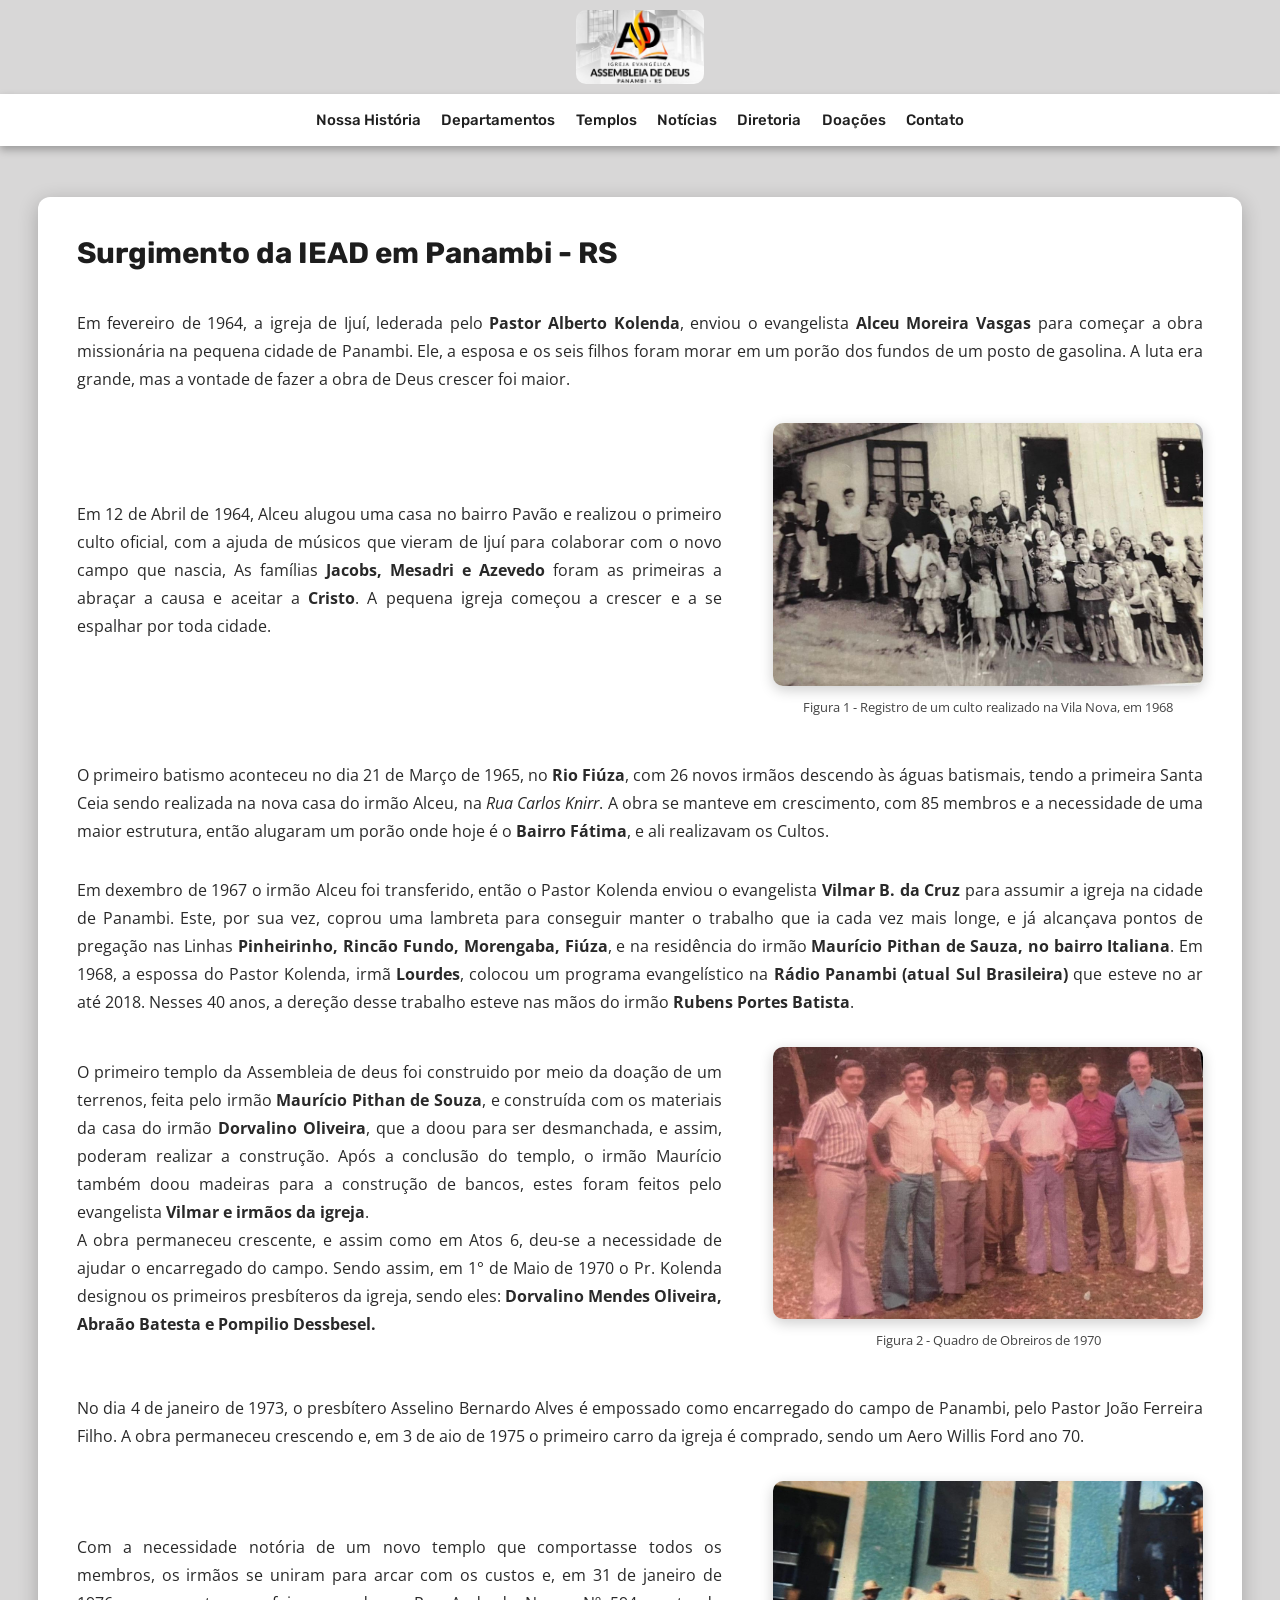
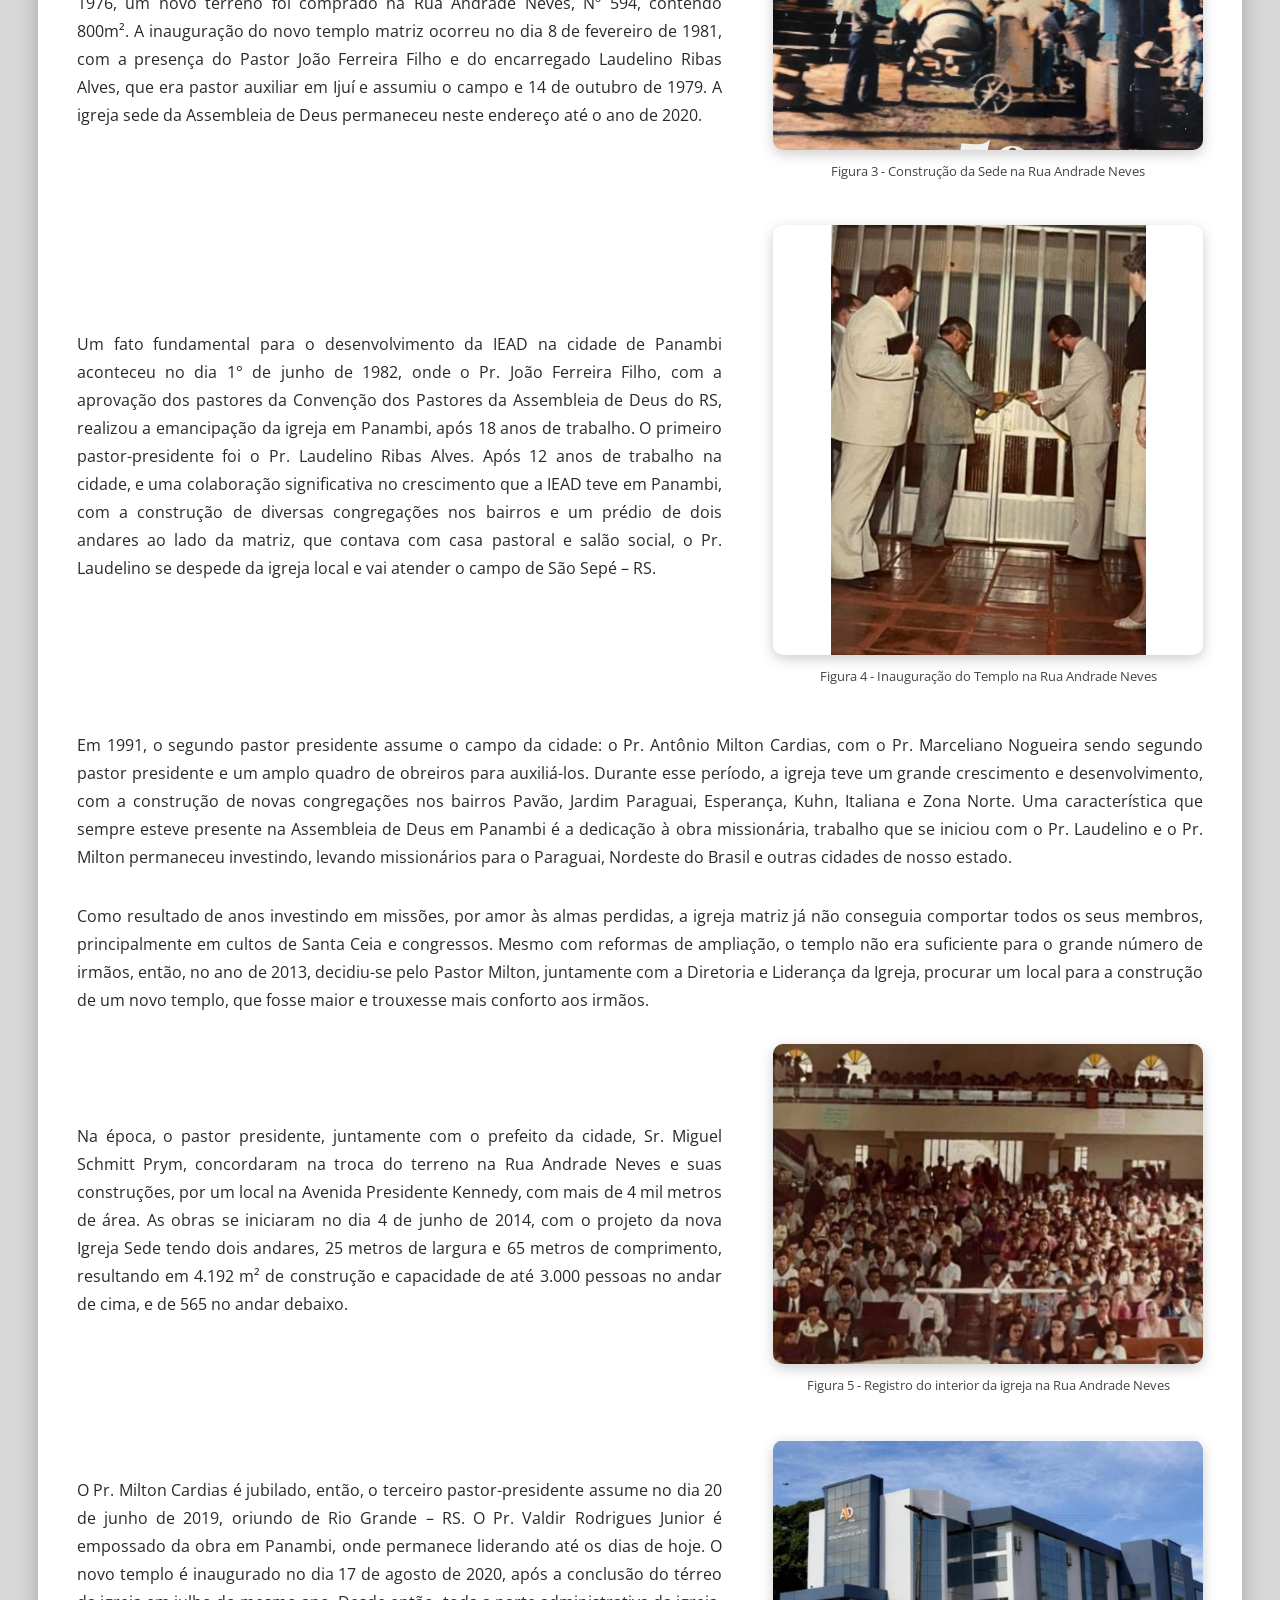
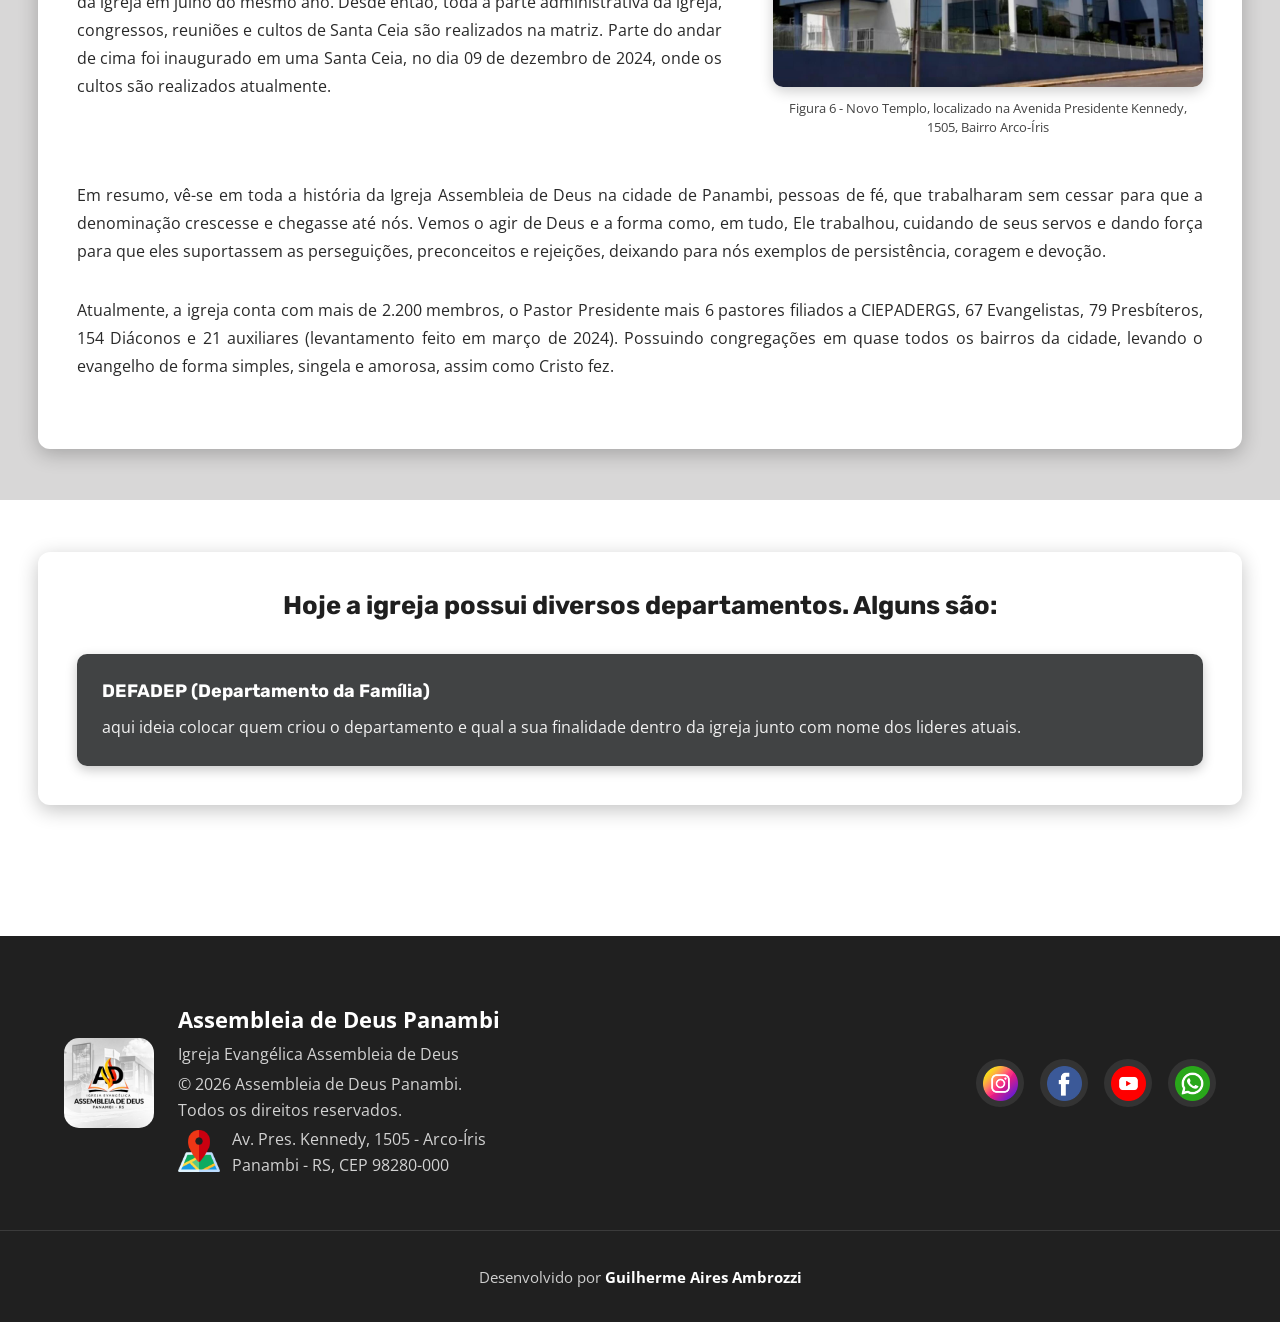
==== pages/historia-AD.html @ 016ef50d "correções nos arquivox css global e index" ====
<!DOCTYPE html>
<html lang="pt-br">

<head>
    <meta charset="UTF-8">
    <meta name="viewport" content="width=device-width, initial-scale=1.0">

    <link rel="stylesheet" href="../assets/Style/global.css">
    <link rel="stylesheet" href="../assets/Style/historia-AD.css">
    <link rel="icon" href="../assets/Img/Pagina-Inicial/Logo-Pagina-Inicial.jpg">

    <title>História Assembleia de Deus Panambi</title>
</head>

<body>
    <header class="site-header">
        <div class="div-logo">
            <a href="../index.html">
                <img src="../assets/Img/Pagina-Inicial/Logo-Pagina-Inicial2.jpg" alt="Logo Assembleia de Deus">
            </a>
        </div>

        <button class="menu-toggle" type="button" aria-label="Abrir menu">
            &#9776;
        </button>

        <nav class="menu">

            <a href="./pages/historia-AD.html">Nossa História</a>

            <div class="menu-item">
                <button class="submenu-toggle" type="button" aria-expanded="false">
                    Departamentos
                </button>

                <div class="submenu">
                    <a href="./pages/Departamentos/Filhos-Issacar.html">Filhos de Issacar</a>
                    <a href="#">Jovens</a>
                    <a href="#">Crianças</a>
                    <a href="#">Missões</a>
                </div>
            </div>

            <div class="menu-item">
                <button class="submenu-toggle" type="button" aria-expanded="false">
                    Templos
                </button>

                <div class="submenu">
                    <a href="#">Templo Centro</a>
                    <a href="#">Templo Bairro</a>
                </div>
            </div>

            <a href="#">Notícias</a>
            <a href="#">Diretoria</a>
            <a href="#">Doações</a>
            <a href="#">Contato</a>

        </nav>
    </header>

    <main>
        <section class="secao secao-cinza">
            <div class="secao-container historia-conteudo">
                <h1>Surgimento da IEAD em Panambi - RS</h1>

                <p>
                    Em fevereiro de 1964, a igreja de Ijuí, lederada pelo <b>Pastor Alberto Kolenda</b>, enviou o
                    evangelista <b>Alceu Moreira Vasgas</b> para começar a obra missionária na pequena cidade de
                    Panambi. Ele, a esposa e os seis filhos foram morar em um porão dos fundos de um posto de gasolina.
                    A luta era grande, mas a vontade de fazer a obra de Deus crescer foi maior.
                </p>

                <div class="container historia-bloco">
                    <p>
                        Em 12 de Abril de 1964, Alceu alugou uma casa no bairro Pavão e realizou o primeiro culto
                        oficial, com a ajuda de músicos que vieram de Ijuí para colaborar com o novo campo que nascia,
                        As famílias <b>Jacobs, Mesadri e Azevedo</b> foram as primeiras a abraçar a causa e aceitar a
                        <strong>Cristo</strong>. A pequena igreja começou a crescer e a se espalhar por toda cidade.
                    </p>

                    <div class="container-imagem">
                        <figure>
                            <img src="../assets/Img/historia-AD/figura-1.jpeg" alt="Registro de culto de 1968">
                            <figcaption>
                                Figura 1 - Registro de um culto realizado na Vila Nova, em 1968
                            </figcaption>
                        </figure>
                    </div>
                </div>

                <p>
                    O primeiro batismo aconteceu no dia 21 de Março de 1965, no <b>Rio Fiúza</b>, com 26 novos irmãos
                    descendo às águas batismais, tendo a primeira Santa Ceia sendo realizada na nova casa do irmão
                    Alceu, na <i>Rua Carlos Knirr</i>. A obra se manteve em crescimento, com 85 membros e a necessidade
                    de uma maior estrutura, então alugaram um porão onde hoje é o <b>Bairro Fátima</b>, e ali realizavam
                    os Cultos.
                </p>

                <p>
                    Em dexembro de 1967 o irmão Alceu foi transferido, então o Pastor Kolenda enviou o evangelista
                    <b>Vilmar B. da Cruz</b> para assumir a igreja na cidade de Panambi. Este, por sua vez, coprou uma
                    lambreta para conseguir manter o trabalho que ia cada vez mais longe, e já alcançava pontos de
                    pregação nas Linhas <b>Pinheirinho, Rincão Fundo, Morengaba, Fiúza</b>, e na residência do irmão
                    <b>Maurício Pithan de Sauza, no bairro Italiana</b>. Em 1968, a espossa do Pastor Kolenda, irmã
                    <b>Lourdes</b>, colocou um programa evangelístico na <b>Rádio Panambi (atual Sul Brasileira)</b> que
                    esteve no ar até 2018. Nesses 40 anos, a dereção desse trabalho esteve nas mãos do irmão
                    <b>Rubens Portes Batista</b>.
                </p>

                <div class="container historia-bloco">
                    <p>
                        O primeiro templo da Assembleia de deus foi construido por meio da doação de um terrenos, feita
                        pelo irmão <strong>Maurício Pithan de Souza</strong>, e construída com os materiais da casa do
                        irmão <strong>Dorvalino Oliveira</strong>, que a doou para ser desmanchada, e assim, poderam
                        realizar a construção. Após a conclusão do templo, o irmão Maurício também doou madeiras para a
                        construção de bancos, estes foram feitos pelo evangelista <b>Vilmar e irmãos da igreja</b>.
                        <br>
                        A obra permaneceu crescente, e assim como em Atos 6, deu-se a necessidade de ajudar o
                        encarregado do campo. Sendo assim, em 1° de Maio de 1970 o Pr. Kolenda designou os primeiros
                        presbíteros da igreja, sendo eles: <b>Dorvalino Mendes Oliveira, Abraão Batesta e Pompilio
                            Dessbesel.</b>
                    </p>

                    <div class="container-imagem">
                        <figure>
                            <img src="../assets/Img/historia-AD/fugura-2.jpeg" alt="Quadro de obreiros de 1970">
                            <figcaption>Figura 2 - Quadro de Obreiros de 1970</figcaption>
                        </figure>
                    </div>
                </div>

                <p>
                    No dia 4 de janeiro de 1973, o presbítero Asselino Bernardo Alves é empossado como
                    encarregado do campo de Panambi, pelo Pastor João Ferreira Filho. A obra permaneceu
                    crescendo e, em 3 de aio de 1975 o primeiro carro da igreja é comprado, sendo um Aero Willis
                    Ford ano 70.
                </p>

                <div class="container historia-bloco">
                    <p>
                        Com a necessidade notória de um novo templo que comportasse todos os membros, os
                        irmãos se uniram para arcar com os custos e, em 31 de janeiro de 1976, um novo terreno foi
                        comprado na Rua Andrade Neves, Nº 594, contendo 800m². A inauguração do novo templo matriz
                        ocorreu no dia 8 de fevereiro de 1981, com a presença do Pastor João Ferreira Filho e do
                        encarregado Laudelino Ribas Alves, que era pastor auxiliar em Ijuí e assumiu o campo e 14
                        de outubro de 1979. A igreja sede da Assembleia de Deus permaneceu neste endereço até o
                        ano de 2020.
                    </p>

                    <div class="container-imagem">
                        <figure>
                            <img src="../assets/Img/historia-AD/Figura-3.jpeg"
                                alt="Construção da sede na Rua Andrade Neves">
                            <figcaption>
                                Figura 3 - Construção da Sede na Rua Andrade Neves
                            </figcaption>
                        </figure>
                    </div>
                </div>

                <div class="container historia-bloco">
                    <p>
                        Um fato fundamental para o desenvolvimento da IEAD na cidade de Panambi aconteceu no dia
                        1° de junho de 1982, onde o Pr. João Ferreira Filho, com a aprovação dos pastores da
                        Convenção dos Pastores da Assembleia de Deus do RS, realizou a emancipação da igreja em
                        Panambi, após 18 anos de trabalho. O primeiro pastor-presidente foi o Pr. Laudelino Ribas
                        Alves. Após 12 anos de trabalho na cidade, e uma colaboração significativa no crescimento
                        que a IEAD teve em Panambi, com a construção de diversas congregações nos bairros e um
                        prédio de dois andares ao lado da matriz, que contava com casa pastoral e salão social,
                        o Pr. Laudelino se despede da igreja local e vai atender o campo de São Sepé – RS.
                    </p>

                    <div class="container-imagem">
                        <figure>
                            <img src="../assets/Img/historia-AD/figura-4.jpeg"
                                alt="Inauguração do templo na Rua Andrade Neves">
                            <figcaption>
                                Figura 4 - Inauguração do Templo na Rua Andrade Neves
                            </figcaption>
                        </figure>
                    </div>
                </div>

                <p>
                    Em 1991, o segundo pastor presidente assume o campo da cidade: o Pr. Antônio Milton Cardias,
                    com o Pr. Marceliano Nogueira sendo segundo pastor presidente e um amplo quadro de obreiros
                    para auxiliá-los. Durante esse período, a igreja teve um grande crescimento e desenvolvimento,
                    com a construção de novas congregações nos bairros Pavão, Jardim Paraguai, Esperança, Kuhn,
                    Italiana e Zona Norte. Uma característica que sempre esteve presente na Assembleia de Deus
                    em Panambi é a dedicação à obra missionária, trabalho que se iniciou com o Pr. Laudelino e o
                    Pr. Milton permaneceu investindo, levando missionários para o Paraguai, Nordeste do Brasil e
                    outras cidades de nosso estado.
                </p>

                <p>
                    Como resultado de anos investindo em missões, por amor às almas perdidas, a igreja matriz já
                    não conseguia comportar todos os seus membros, principalmente em cultos de Santa Ceia e
                    congressos. Mesmo com reformas de ampliação, o templo não era suficiente para o grande número
                    de irmãos, então, no ano de 2013, decidiu-se pelo Pastor Milton, juntamente com a Diretoria e
                    Liderança da Igreja, procurar um local para a construção de um novo templo, que fosse maior e
                    trouxesse mais conforto aos irmãos.
                </p>

                <div class="container historia-bloco">
                    <p>
                        Na época, o pastor presidente, juntamente com o prefeito da cidade, Sr. Miguel Schmitt Prym,
                        concordaram na troca do terreno na Rua Andrade Neves e suas construções, por um local na
                        Avenida Presidente Kennedy, com mais de 4 mil metros de área. As obras se iniciaram no dia
                        4 de junho de 2014, com o projeto da nova Igreja Sede tendo dois andares, 25 metros de
                        largura e 65 metros de comprimento, resultando em 4.192 m² de construção e capacidade de
                        até 3.000 pessoas no andar de cima, e de 565 no andar debaixo.
                    </p>

                    <div class="container-imagem">
                        <figure>
                            <img src="../assets/Img/historia-AD/figura-5.jpeg" alt="Registro do interior da igreja">
                            <figcaption>
                                Figura 5 - Registro do interior da igreja na Rua Andrade Neves
                            </figcaption>
                        </figure>
                    </div>
                </div>

                <div class="container historia-bloco">
                    <p>
                        O Pr. Milton Cardias é jubilado, então, o terceiro pastor-presidente assume no dia 20 de
                        junho de 2019, oriundo de Rio Grande – RS. O Pr. Valdir Rodrigues Junior é empossado da
                        obra em Panambi, onde permanece liderando até os dias de hoje. O novo templo é inaugurado
                        no dia 17 de agosto de 2020, após a conclusão do térreo da igreja em julho do mesmo ano.
                        Desde então, toda a parte administrativa da igreja, congressos, reuniões e cultos de Santa
                        Ceia são realizados na matriz. Parte do andar de cima foi inaugurado em uma Santa Ceia, no
                        dia 09 de dezembro de 2024, onde os cultos são realizados atualmente.
                    </p>

                    <div class="container-imagem">
                        <figure>
                            <img src="../assets/Img/historia-AD/figura-6.png"
                                alt="Novo templo na Avenida Presidente Kennedy">
                            <figcaption>
                                Figura 6 - Novo Templo, localizado na Avenida Presidente Kennedy, 1505,
                                Bairro Arco-Íris
                            </figcaption>
                        </figure>
                    </div>
                </div>

                <p>
                    Em resumo, vê-se em toda a história da Igreja Assembleia de Deus na cidade de Panambi,
                    pessoas de fé, que trabalharam sem cessar para que a denominação crescesse e chegasse até
                    nós. Vemos o agir de Deus e a forma como, em tudo, Ele trabalhou, cuidando de seus servos
                    e dando força para que eles suportassem as perseguições, preconceitos e rejeições, deixando
                    para nós exemplos de persistência, coragem e devoção.
                </p>

                <p>
                    Atualmente, a igreja conta com mais de 2.200 membros, o Pastor Presidente mais 6
                    pastores filiados a CIEPADERGS, 67 Evangelistas, 79 Presbíteros, 154 Diáconos e 21
                    auxiliares (levantamento feito em março de 2024). Possuindo congregações em quase todos
                    os bairros da cidade, levando o evangelho de forma simples, singela e amorosa, assim como
                    Cristo fez.
                </p>
            </div>
        </section>

        <section class="secao secao-branca">
            <div class="secao-container">
                <h2 class="titulo-centralizado">
                    Hoje a igreja possui diversos departamentos. Alguns são:
                </h2>

                <ul class="objetivos">
                    <li>
                        <h3>DEFADEP (Departamento da Família)</h3>

                        <p>
                            aqui ideia colocar quem criou o departamento e qual a sua finalidade dentro da igreja
                            junto com nome dos lideres atuais.
                        </p>
                    </li>
                </ul>
            </div>
        </section>
    </main>

    <footer class="footer">
        <div class="footer-container">
            <div class="footer-info">
                <a href="../index.html" class="footer-logo">
                    <img src="../assets/Img/Pagina-Inicial/Logo-Pagina-Inicial.jpg"
                        alt="Logo Assembleia de Deus Panambi">
                </a>

                <div class="footer-texto">
                    <h3>Assembleia de Deus Panambi</h3>

                    <p>Igreja Evangélica Assembleia de Deus</p>

                    <p>
                        © 2026 Assembleia de Deus Panambi.<br>
                        Todos os direitos reservados.
                    </p>

                    <p class="footer-endereco">
                        <a href="https://www.google.com/maps/place/Assembleia+de+Deus/@-28.3121489,-53.5113051,17z/data=!3m1!4b1!4m6!3m5!1s0x94fdad48ce468445:0xae59cc41bca92cb8!8m2!3d-28.3121489!4d-53.5113051!16s%2Fg%2F11m_gj5j4t?entry=ttu&g_ep=EgoyMDI2MDcyNy4wIKXMDSoASAFQAw%3D%3D"
                            target="_blank" rel="noopener noreferrer"
                            aria-label="Abrir localização da Assembleia de Deus Panambi no Google Maps">

                            <img src="../assets/Img/Rede-Sociais/icon-localização-footer.png"
                                alt="Ícone de localização">

                            <span>
                                Av. Pres. Kennedy, 1505 - Arco-Íris<br>
                                Panambi - RS, CEP 98280-000
                            </span>
                        </a>
                    </p>
                </div>
            </div>

            <div class="footer-redes">
                <a href="#" target="_blank" rel="noopener" aria-label="Instagram">
                    <img src="../assets/Img/Rede-Sociais/instagram-footer.png" alt="Instagram">
                </a>

                <a href="#" target="_blank" rel="noopener" aria-label="Facebook">
                    <img src="../assets/Img/Rede-Sociais/facebook-footer.png" alt="Facebook">
                </a>

                <a href="#" target="_blank" rel="noopener" aria-label="YouTube">
                    <img src="../assets/Img/Rede-Sociais/youtube-footer.png" alt="YouTube">
                </a>

                <a href="#" target="_blank" rel="noopener" aria-label="WhatsApp">
                    <img src="../assets/Img/Rede-Sociais/whatsapp-footer.png" alt="WhatsApp">
                </a>
            </div>
        </div>

        <div class="footer-creditos">
            <p>
                Desenvolvido por
                <strong>Guilherme Aires Ambrozzi</strong>
            </p>
        </div>
    </footer>

    <script src="../assets/js/menu_controle.js" defer></script>
</body>

</html>
---- assets/Style/global.css ----
@import url("https://fonts.googleapis.com/css2?family=Open+Sans:wght@300;400;500;600;700;800&family=Rubik:wght@300;400;500;600;700;800;900&display=swap");

:root {
    --cor-branca: #ffffff;
    --cor-cinza-claro: #d8d7d7;
    --cor-cinza-escuro: #b8b8b807;
    --cor-cinza-menu: #f7f7f7;
    --cor-texto: #1f1f1f;
    --cor-borda: #dddddd;
    --sombra-menu: 0 4px 8px rgba(0, 0, 0, 0.28);
    --largura-global: 1680px;

}

*,
*::before,
*::after {
    box-sizing: border-box;
}

html {
    scroll-behavior: smooth;
}

body {
    min-width: 320px;
    margin: 0;
    overflow-x: hidden;
    color: var(--cor-texto);
    background: var(--cor-branca);
    font-family: "Open Sans", Arial, Helvetica, sans-serif;
}

img {
    display: block;
    max-width: 100%;
}

a {
    color: inherit;
}

button,
a {
    -webkit-tap-highlight-color: transparent;
}

.site-header,
header {
    position: sticky;
    top: 0;
    z-index: 1000;
    width: 100%;
}

.div-logo {
    min-height: 90px;
    padding: 10px 20px;
    display: flex;
    justify-content: center;
    align-items: center;
    background: var(--cor-cinza-claro);
}

.div-logo a {
    display: block;
}

.div-logo img {
    width: clamp(120px, 10vw, 180px);
    height: auto;
    object-fit: contain;
    border-radius: 10px;
}

/* ==========================================================================
   BOTÃO DO MENU HAMBÚRGUER
   Fica oculto no desktop e aparece somente em telas menores.
   ========================================================================== */

.menu-toggle {
    display: none;
    width: 100%;
    padding: 12px 20px;
    border: 0;
    color: var(--cor-texto);
    background: var(--cor-branca);
    font-size: 30px;
    line-height: 1;
    cursor: pointer;
}

/* ==========================================================================
   MENU PRINCIPAL — DESKTOP
   ========================================================================== */


.menu {
    width: 100%;
    min-height: 50px;
    margin: 0;
    padding: 12px 20px;
    display: flex;
    justify-content: center;
    align-items: center;
    flex-wrap: wrap;
    gap: clamp(12px, 1.6vw, 28px);
    background-color: var(--cor-branca);
    box-shadow: var(--sombra-menu);
}

.menu>a,
.submenu-toggle {
    display: block;
    padding: 5px 0;
    border: 0;
    color: var(--cor-texto);
    background: transparent;
    text-decoration: none;
    font-family: "Rubik", sans-serif;
    font-size: clamp(15px, 1.15vw, 18px);
    font-weight: 500;
    cursor: pointer;
}

.menu>a:hover,
.menu>a:focus-visible,
.submenu-toggle:hover,
.submenu-toggle:focus-visible {
    opacity: 0.65;
}

.menu a[aria-current="page"] {
    font-weight: 700;
}

.menu-item {
    position: relative;
}

/* ==========================================================================
   SUBMENU — DESKTOP
   ========================================================================== */

.submenu {
    display: none;
    position: absolute;
    top: 100%;
    left: 0;
    z-index: 1100;
    min-width: 190px;
    padding: 6px 0;
    overflow: hidden;
    background: var(--cor-branca);
    border-radius: 8px;
    box-shadow: 0 4px 12px rgba(0, 0, 0, 0.18);
}

.submenu a {
    display: block;
    width: 100%;
    padding: 10px 14px;
    color: var(--cor-texto);
    text-decoration: none;
    font-family: "Rubik", sans-serif;
    font-size: 16px;
    white-space: nowrap;
}

.submenu a:hover,
.submenu a:focus-visible {
    background: #f0f0f0;
}

.menu-item:hover .submenu,
.menu-item:focus-within .submenu {
    display: block;
}

@media (min-width: 2560px) {
    :root {
        --largura-global: 2100px;
    }

    .div-logo {
        min-height: 115px;
    }

    .div-logo img {
        width: 210px;
    }

    .menu {
        min-height: 62px;
    }

    .menu>a,
    .menu-item>.submenu-toggle {
        font-size: 19px;
    }
}

/* ==========================================================================
   TELAS GRANDES E ULTRAWIDE — 1920px OU MAIS
   Inclui resoluções como 1920x1080 e 2560x1080.
   ========================================================================== */


@media (min-width: 1920px) {
    .div-logo {
        min-height: 105px;
    }

    .div-logo img {
        width: clamp(160px, 8vw, 200px);
    }

    .menu {
        min-height: 58px;
    }
}

/* ==========================================================================
   TABLETS E TELAS INTERMEDIÁRIAS — ATÉ 1024px
   ========================================================================== */


@media (max-width: 1024px) {
    .menu {
        gap: 14px;
    }

    .menu>a,
    .menu-item>.submenu-toggle {
        font-size: 15px;
    }
}

/* ==========================================================================
   CELULARES E TABLETS PEQUENOS — ATÉ 768px
   ========================================================================== */


@media (max-width: 768px) {
    .div-logo {
        min-height: 72px;
        padding: 8px 16px;
    }

    .div-logo img {
        width: clamp(110px, 34vw, 140px);
    }

    .menu-toggle {
        display: block;
        box-shadow: var(--sombra-menu);
    }

    .menu {
        display: none;
        width: 100%;
        padding: 0;
        flex-direction: column;
        align-items: stretch;
        gap: 0;
        background: var(--cor-branca);
        box-shadow: var(--sombra-menu);
    }

    .menu.ativo {
        display: flex;
    }

    .menu>a,
    .menu-item>.submenu-toggle {
        width: 100%;
        padding: 14px 18px;
        border-bottom: 1px solid var(--cor-borda);
        font-size: 17px;
        text-align: left;
    }

    .menu-item {
        width: 100%;
    }

    .submenu {
        display: none;
        position: static;
        width: 100%;
        min-width: 0;
        padding: 0;
        background: var(--cor-cinza-menu);
        border-radius: 0;
        box-shadow: none;
    }

    .menu-item.submenu-aberto .submenu {
        display: block;
    }

    .submenu a {
        width: 100%;
        padding: 12px 18px 12px 38px;
        border-bottom: 1px solid #e6e6e6;
        font-size: 15px;
        white-space: normal;
    }
}

/* ==========================================================================
   CELULARES PEQUENOS — ATÉ 480px
   ========================================================================== */


@media (max-width: 480px) {
    .div-logo {
        min-height: 68px;
    }

    .menu-toggle {
        padding: 11px 16px;
        font-size: 28px;
    }

    .menu>a,
    .menu-item>.submenu-toggle {
        padding: 13px 16px;
        font-size: 16px;
    }

    .submenu a {
        padding: 11px 16px 11px 32px;
        font-size: 14px;
    }
}

/* ==========================================================================
   CABEÇALHO INTERNO DAS SEÇÕES
   ========================================================================== */

.secao-cabecalho {
    max-width: 850px;
    margin: 0 auto clamp(30px, 4vw, 55px);
    text-align: center;
}

.secao-subtitulo {
    display: inline-block;
    margin-bottom: 8px;

    color: var(--cor-texto);

    font-family: "Rubik", sans-serif;
    font-size: clamp(13px, 1vw, 16px);
    font-weight: 700;
    letter-spacing: 1.5px;
    text-transform: uppercase;
}

.secao-cabecalho h2 {
    margin: 0 0 14px;

    font-family: "Rubik", sans-serif;
    font-size: clamp(28px, 3vw, 46px);
    line-height: 1.2;
}

.secao-cabecalho p {
    margin: 0;

    font-size: clamp(16px, 1.2vw, 19px);
    line-height: 1.7;
}


/* ==========================================================================
   BOTÃO PRINCIPAL
   ========================================================================== */

.botao-principal {
    display: inline-flex;
    justify-content: center;
    align-items: center;

    min-height: 48px;
    padding: 13px 26px;

    color: #fff;
    background: #3d3d3d;

    border: 2px solid #3d3d3d;
    border-radius: 8px;

    font-family: "Rubik", sans-serif;
    font-size: 16px;
    font-weight: 600;
    text-decoration: none;

    transition: .2s;
}

.botao-principal:hover,
.botao-principal:focus-visible {

    background: #2b2b2b;
    border-color: #2b2b2b;

    transform: translateY(-2px);
}


/* ==========================================================================
   LINK COM SETA
   ========================================================================== */

.botao-link {
    display: inline-flex;
    align-items: center;
    gap: 8px;

    color: #222;
    font-weight: 700;
    text-decoration: none;

    transition: .2s;
}

.botao-link:hover {
    color: #000;
    text-decoration: underline;
}


/* ==========================================================================
   ACESSIBILIDADE
   ========================================================================== */

.botao-principal:focus-visible,
.botao-link:focus-visible {
    outline: 3px solid rgba(0, 0, 0, 0.589);
    outline-offset: 4px;
}


/* ==========================================================================
   CELULARES
   ========================================================================== */

@media (max-width: 768px) {

    .secao-cabecalho {
        margin-bottom: 30px;
    }

    .botao-principal {
        width: 100%;
        max-width: 340px;
    }
}


/* ===========================
   FOOTER
=========================== */

.footer {

    background: #202020;
    color: #ffffff;

    margin-top: 5rem;
}

.footer-container {

    max-width: 1200px;
    margin: 0 auto;

    padding: 3rem 1.5rem;

    display: flex;
    justify-content: space-between;
    align-items: center;
    gap: 2rem;

    flex-wrap: wrap;
}

.footer-info {

    display: flex;
    align-items: center;
    gap: 1.5rem;
}

.footer-logo {

    display: flex;
    align-items: center;
}

.footer-logo img {

    width: 90px;
    height: 90px;
    border-radius: 15px;
    object-fit: contain;
}

.footer-texto h3 {

    margin-bottom: .5rem;

    font-size: 1.35rem;
    font-weight: 700;

    color: #ffffff;
}

.footer-texto p {

    margin: .25rem 0;

    color: #d2d2d2;

    line-height: 1.6;
}

.footer-redes {

    display: flex;
    align-items: center;
    gap: 1rem;
}

.footer-redes img {

    width: 35px;
    height: 35px;
    object-fit: contain;
    display: block;
}

.footer-redes a {

    width: 48px;
    height: 48px;

    display: flex;

    justify-content: center;
    align-items: center;

    border-radius: 50%;

    background: #333333;

    color: #ffffff;

    text-decoration: none;

    font-size: 1.25rem;

    transition:
        background .25s ease,
        transform .25s ease;
}

.footer-redes a:hover,
.footer-redes a:focus-visible {

    background: var(--cor-branca);

    transform: translateY(-3px);
}

.footer-creditos {

    border-top: 1px solid rgba(255, 255, 255, .12);

    padding: 1.25rem;

    text-align: center;

    font-size: .95rem;

    color: #cfcfcf;
}

.footer-creditos strong {

    color: #ffffff;
}

.footer-creditos a {

    color: var(--cor-branca);

    text-decoration: none;

    font-weight: 600;
}

.footer-creditos a:hover,
.footer-creditos a:focus-visible {

    text-decoration: underline;
}

.footer-endereco {

    margin-top: 1rem;
}

.footer-endereco a {

    display: flex;

    align-items: flex-start;

    gap: .75rem;

    text-decoration: none;

    color: #d2d2d2;

    transition: color .25s ease;
}

.footer-endereco a:hover,
.footer-endereco a:focus-visible {

    color: var(--cor-branca);
}

.footer-endereco img {

    width: 42px;

    height: 42px;

    margin-top: .15rem;

    flex-shrink: 0;

    object-fit: contain;
}

.footer-endereco span {

    line-height: 1.6;
}


/* ===========================
   RESPONSIVIDADE
=========================== */

@media (max-width: 768px) {

    .footer-container {

        flex-direction: column;

        text-align: center;
    }

    .footer-info {

        flex-direction: column;
    }

    .footer-texto {

        text-align: center;
    }

    .footer-redes {

        justify-content: center;
    }

    .footer-logo img {

        width: 80px;
        height: 80px;
    }

}

/* ===========================
   MODAL DE AVISO
=========================== */

.aviso-modal {

    position: fixed;
    inset: 0;

    z-index: 9999;

    display: flex;
    justify-content: center;
    align-items: center;

    padding: 1.5rem;

    background: rgba(0, 0, 0, 0.72);

    opacity: 0;
    visibility: hidden;

    transition:
        opacity 0.25s ease,
        visibility 0.25s ease;
}

.aviso-modal.ativo {

    opacity: 1;
    visibility: visible;
}

.aviso-modal-conteudo {

    width: min(100%, 520px);

    padding: 2rem;

    border-radius: 12px;

    background: #ffffff;

    text-align: center;

    box-shadow: 0 20px 50px rgba(0, 0, 0, 0.35);

    transform: translateY(-20px) scale(0.97);

    transition: transform 0.25s ease;
}

.aviso-modal.ativo .aviso-modal-conteudo {

    transform: translateY(0) scale(1);
}

.aviso-modal-icone {

    width: 60px;
    height: 60px;

    margin: 0 auto 1rem;

    display: flex;
    justify-content: center;
    align-items: center;

    border-radius: 50%;

    background: #c62828;
    color: #ffffff;

    font-size: 2rem;
    font-weight: 800;
}

.aviso-modal h2 {

    margin-bottom: 1rem;

    color: #c62828;

    font-size: 1.8rem;
    text-transform: uppercase;
}

.aviso-modal-texto {

    color: #333333;

    line-height: 1.6;
}

.aviso-modal-texto p {

    margin-bottom: 1rem;
}

.aviso-modal-texto p:last-child {

    margin-bottom: 0;
}

.aviso-modal-botao {

    margin-top: 1.5rem;

    padding: 0.85rem 2rem;

    border: 0;
    border-radius: 6px;

    background: #c62828;
    color: #ffffff;

    font: inherit;
    font-weight: 700;

    cursor: pointer;

    transition:
        background 0.2s ease,
        transform 0.2s ease;
}

.aviso-modal-botao:hover,
.aviso-modal-botao:focus-visible {

    background: #9f1f1f;

    transform: translateY(-2px);
}

.aviso-modal-botao:focus-visible {

    outline: 3px solid rgba(198, 40, 40, 0.35);
    outline-offset: 3px;
}

/* Impede a página de rolar enquanto o modal está aberto */

body.modal-aberto {

    overflow: hidden;
}

/* ===========================
   RESPONSIVIDADE
=========================== */

@media (max-width: 480px) {

    .aviso-modal {

        padding: 1rem;
    }

    .aviso-modal-conteudo {

        padding: 1.5rem;
    }

    .aviso-modal-icone {

        width: 52px;
        height: 52px;

        font-size: 1.7rem;
    }

    .aviso-modal h2 {

        font-size: 1.5rem;
    }

    .aviso-modal-texto {

        font-size: 0.95rem;
    }

    .aviso-modal-botao {

        width: 100%;
    }

}
---- assets/Style/historia-AD.css ----
:root {
    --historia-largura: 1500px;
    --historia-fundo: #d8d7d7;
    --historia-texto: #292929;
    --historia-card: #ffffff;
    --historia-raio: 12px;
    --historia-sombra: 0 5px 20px rgba(0, 0, 0, 0.24);
}

main {
    width: 100%;
}

.secao {
    width: 100%;
    padding: clamp(28px, 4vw, 70px) clamp(12px, 3vw, 40px);
}

.secao-cinza {
    background: var(--historia-fundo);
}

.secao-branca {
    background: #ffffff;
}

.secao-container {
    width: min(100%, var(--historia-largura));
    margin: 0 auto;
    padding: clamp(24px, 3vw, 48px);
    background: var(--historia-card);
    border-radius: var(--historia-raio);
    box-shadow: var(--historia-sombra);
}

.historia-conteudo h1,
.secao-container h2,
.objetivos h3 {
    font-family: "Rubik", sans-serif;
}

.historia-conteudo h1 {
    margin: 0 0 clamp(22px, 3vw, 38px);
    color: #1d1d1d;
    font-size: clamp(27px, 2.3vw, 42px);
    line-height: 1.2;
}

.secao-container h2 {
    margin: 0 0 clamp(22px, 2.5vw, 36px);
    font-size: clamp(24px, 2vw, 36px);
    line-height: 1.25;
}

.titulo-centralizado {
    text-align: center;
}

.historia-conteudo > p,
.historia-bloco > p,
.objetivos p {
    color: var(--historia-texto);
    font-size: clamp(16px, 1.05vw, 19px);
    line-height: 1.75;
}

.historia-conteudo > p {
    margin: 0 0 clamp(22px, 2.4vw, 34px);
    text-align: justify;
    text-wrap: pretty;
}

.container.historia-bloco {
    width: 100%;
    margin: 0 0 clamp(28px, 3.5vw, 50px);
    display: grid;
    grid-template-columns: minmax(0, 1fr) minmax(300px, 430px);
    align-items: center;
    gap: clamp(28px, 4vw, 70px);
}

.historia-bloco > p {
    margin: 0;
    text-align: justify;
    text-wrap: pretty;
}

.container-imagem {
    width: 100%;
    min-width: 0;
}

.container-imagem figure {
    width: 100%;
    margin: 0;
}

.container-imagem img {
    width: 100%;
    height: auto;
    max-height: 430px;
    object-fit: contain;
    object-position: center;
    border-radius: 10px;
    box-shadow: 0 4px 14px rgba(0, 0, 0, 0.2);
}

.container-imagem figcaption {
    margin-top: 12px;
    color: #444444;
    font-size: clamp(13px, 0.9vw, 15px);
    line-height: 1.45;
    text-align: center;
}

.objetivos {
    width: 100%;
    margin: 30px 0 0;
    padding: 0;
    display: grid;
    grid-template-columns: repeat(auto-fit, minmax(260px, 1fr));
    gap: clamp(18px, 2vw, 30px);
    list-style: none;
}

.objetivos li {
    margin: 0;
    padding: clamp(20px, 2vw, 30px);
    color: #ffffff;
    background: rgba(49, 51, 53, 0.92);
    border-radius: 10px;
    box-shadow: 0 4px 12px rgba(0, 0, 0, 0.22);
    transition: transform 0.2s ease, box-shadow 0.2s ease;
}

.objetivos li:hover {
    transform: translateY(-6px);
    box-shadow: 0 8px 18px rgba(0, 0, 0, 0.38);
}

.objetivos h3 {
    margin: 0 0 12px;
    color: #ffffff;
    font-size: clamp(18px, 1.4vw, 23px);
    line-height: 1.3;
}

.objetivos p {
    margin: 0;
    color: #f2f2f2;
    line-height: 1.6;
}

@media (min-width: 1920px) {
    :root {
        --historia-largura: 1780px;
    }

    .container.historia-bloco {
        grid-template-columns: minmax(0, 1fr) minmax(380px, 520px);
    }

    .container-imagem img {
        max-height: 500px;
    }
}

@media (min-width: 2560px) {
    :root {
        --historia-largura: 2050px;
    }

    .secao-container {
        padding: 55px;
    }

    .container.historia-bloco {
        grid-template-columns: minmax(0, 1fr) minmax(460px, 620px);
        gap: 90px;
    }

    .container-imagem img {
        max-height: 580px;
    }

    .objetivos {
        grid-template-columns: repeat(auto-fit, minmax(360px, 1fr));
        gap: 35px;
    }
}

@media (max-width: 1200px) {
    .container.historia-bloco {
        grid-template-columns: minmax(0, 1fr) minmax(280px, 360px);
        gap: 32px;
    }
}

@media (max-width: 900px) {
    .container.historia-bloco {
        grid-template-columns: 1fr;
    }

    .container-imagem {
        width: min(100%, 560px);
        margin: 0 auto;
    }

    .historia-conteudo > p,
    .historia-bloco > p {
        text-align: left;
    }
}

@media (max-width: 768px) {
    .secao {
        padding: 22px 10px;
    }

    .secao-container {
        padding: 22px 16px;
        border-radius: 8px;
    }

    .historia-conteudo h1,
    .secao-container h2 {
        text-align: center;
    }

    .historia-conteudo > p,
    .historia-bloco > p {
        font-size: 16px;
        line-height: 1.65;
    }

    .container.historia-bloco {
        gap: 20px;
        margin-bottom: 34px;
    }

    .container-imagem img {
        max-height: none;
    }

    .objetivos {
        grid-template-columns: 1fr;
        gap: 18px;
    }

    .objetivos li {
        padding: 20px 18px;
    }

    .objetivos li:hover {
        transform: none;
    }
}

@media (max-width: 480px) {
    .secao {
        padding: 18px 8px;
    }

    .secao-container {
        padding: 18px 14px;
    }

    .historia-conteudo h1 {
        font-size: 25px;
    }

    .secao-container h2 {
        font-size: 22px;
    }

    .container-imagem figcaption {
        font-size: 13px;
    }
}
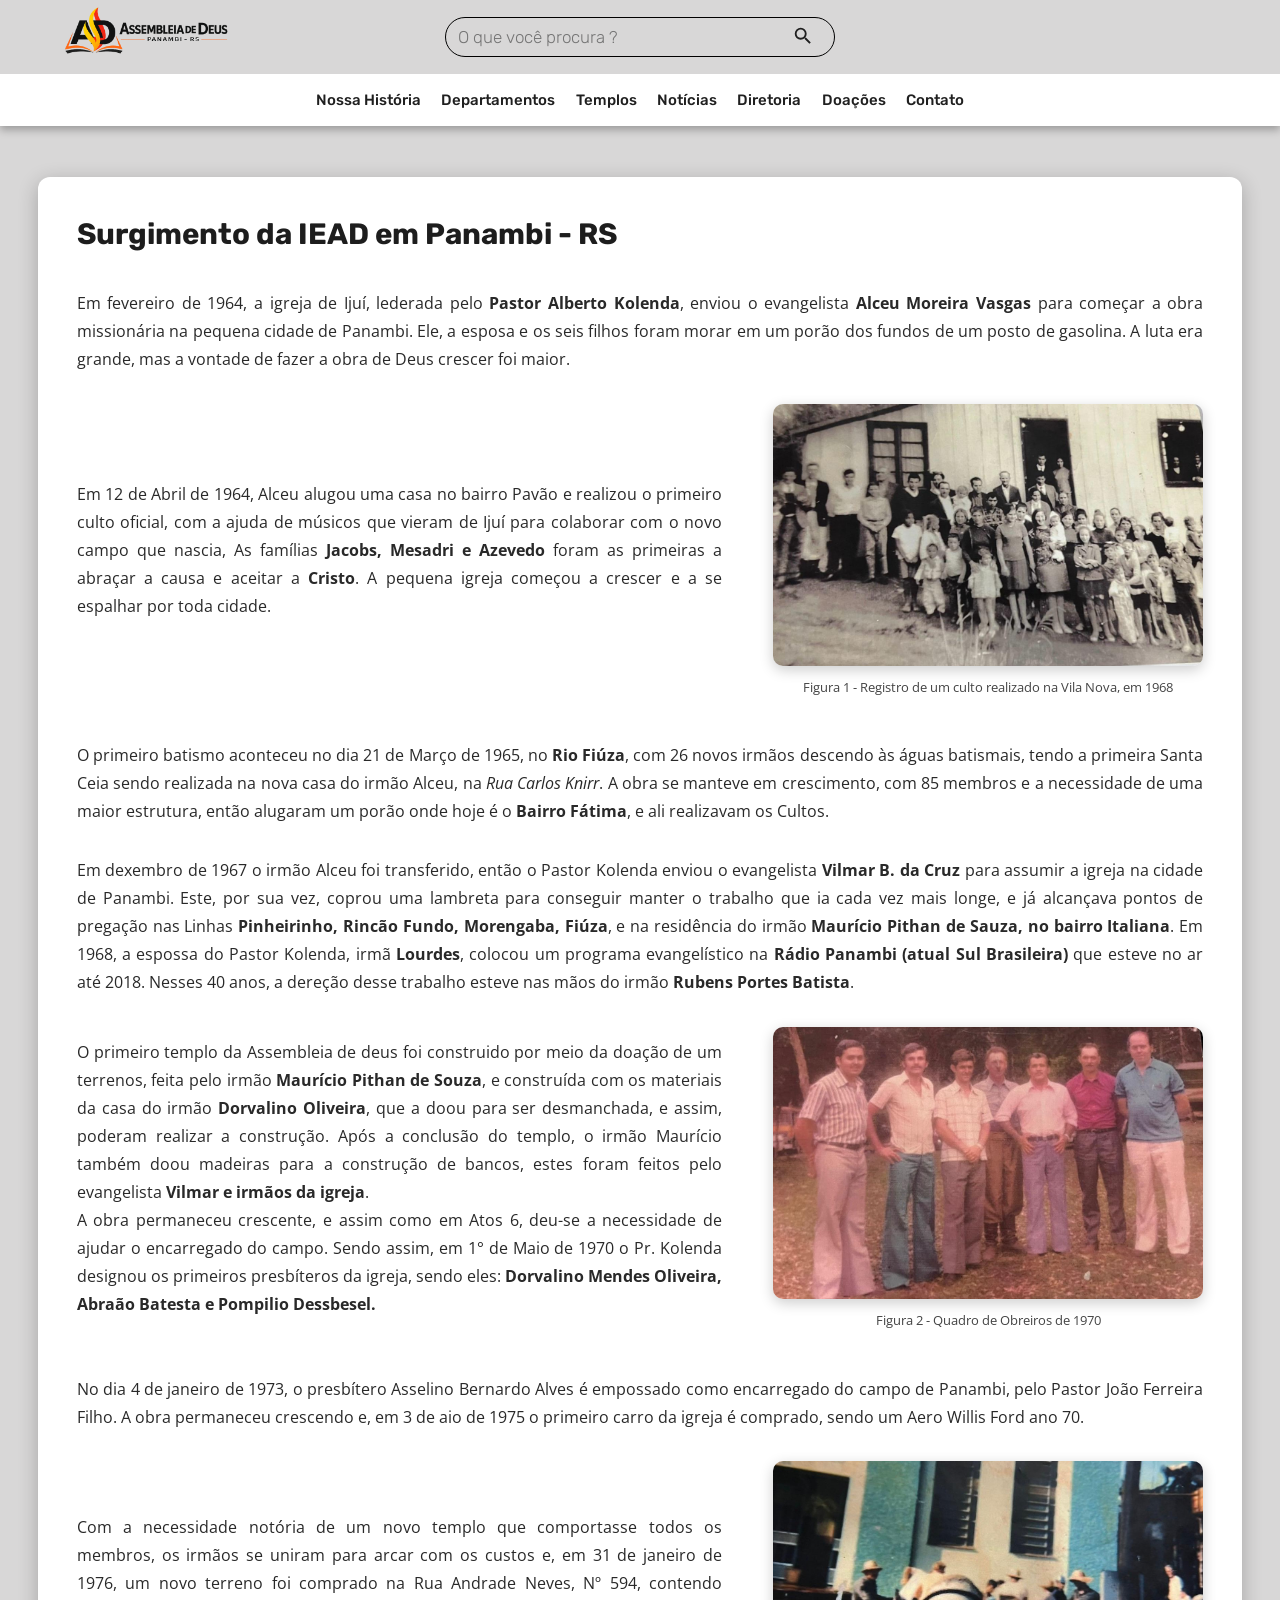
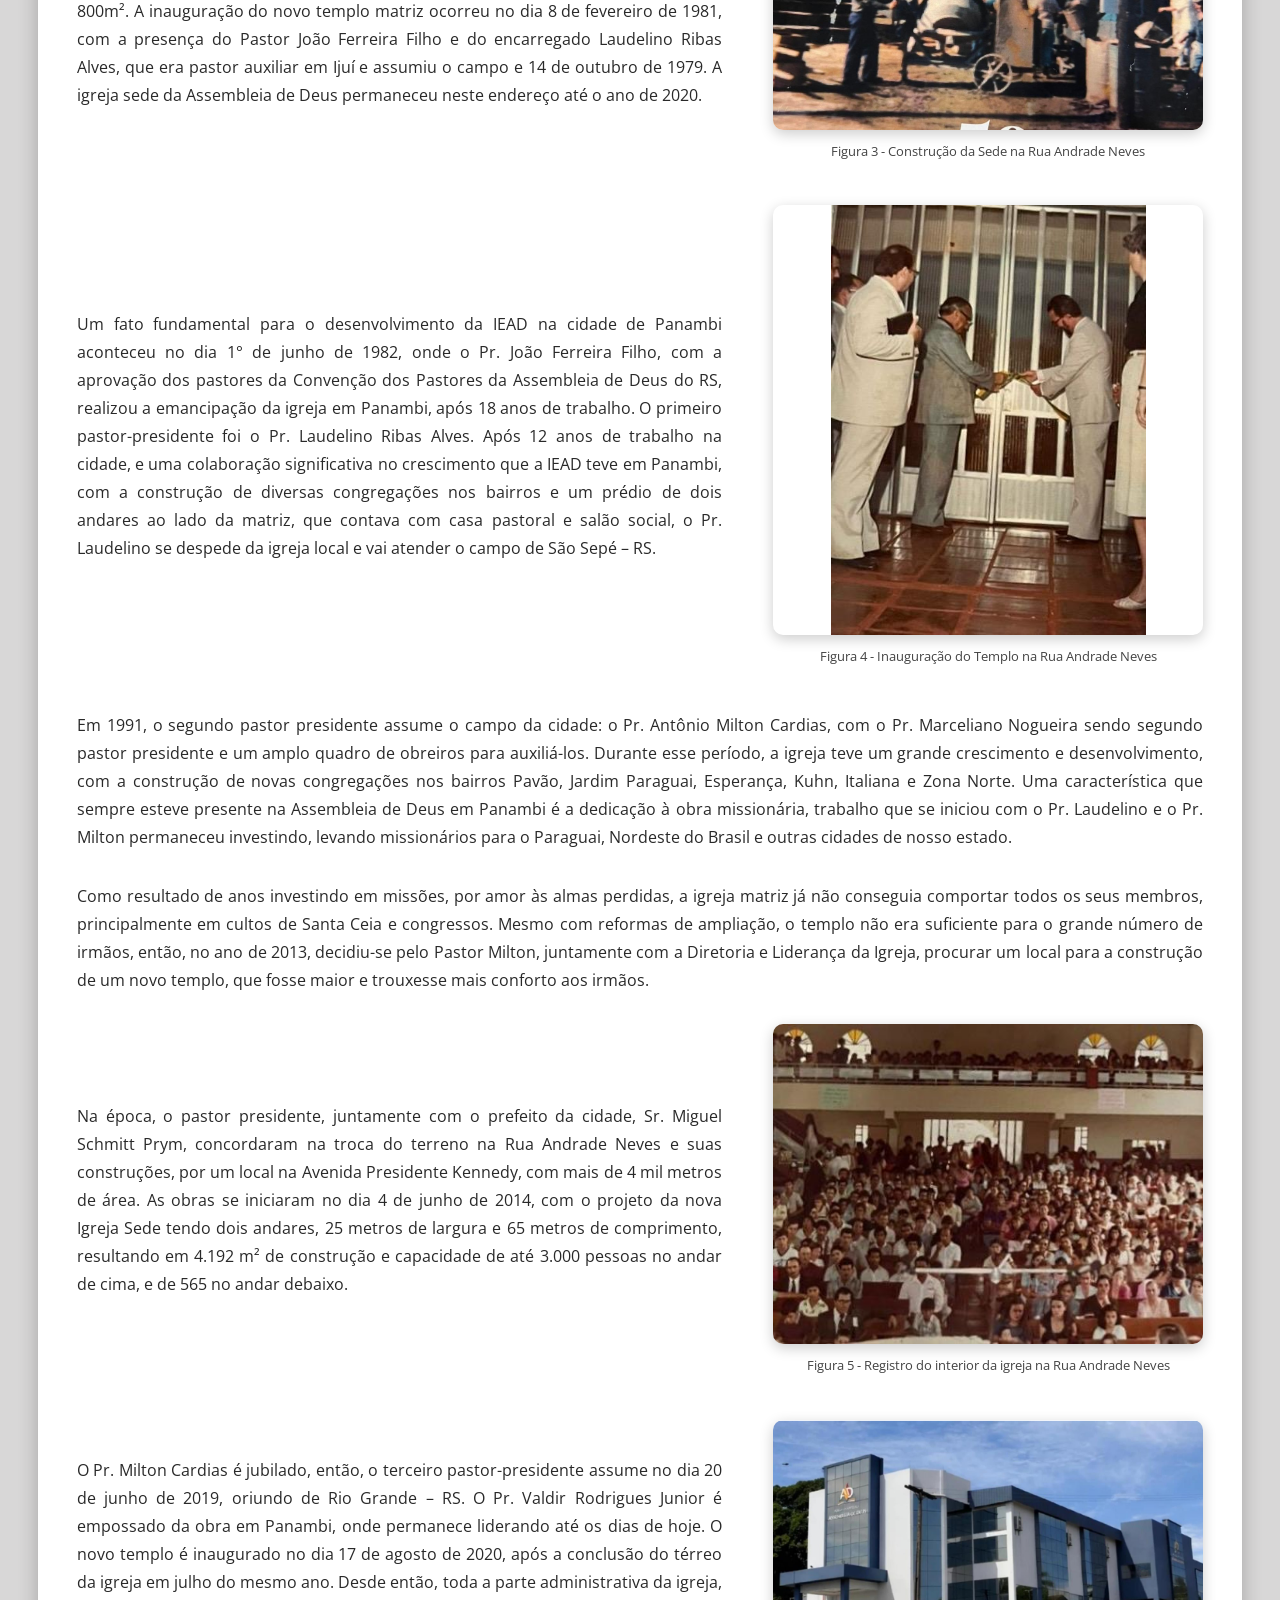
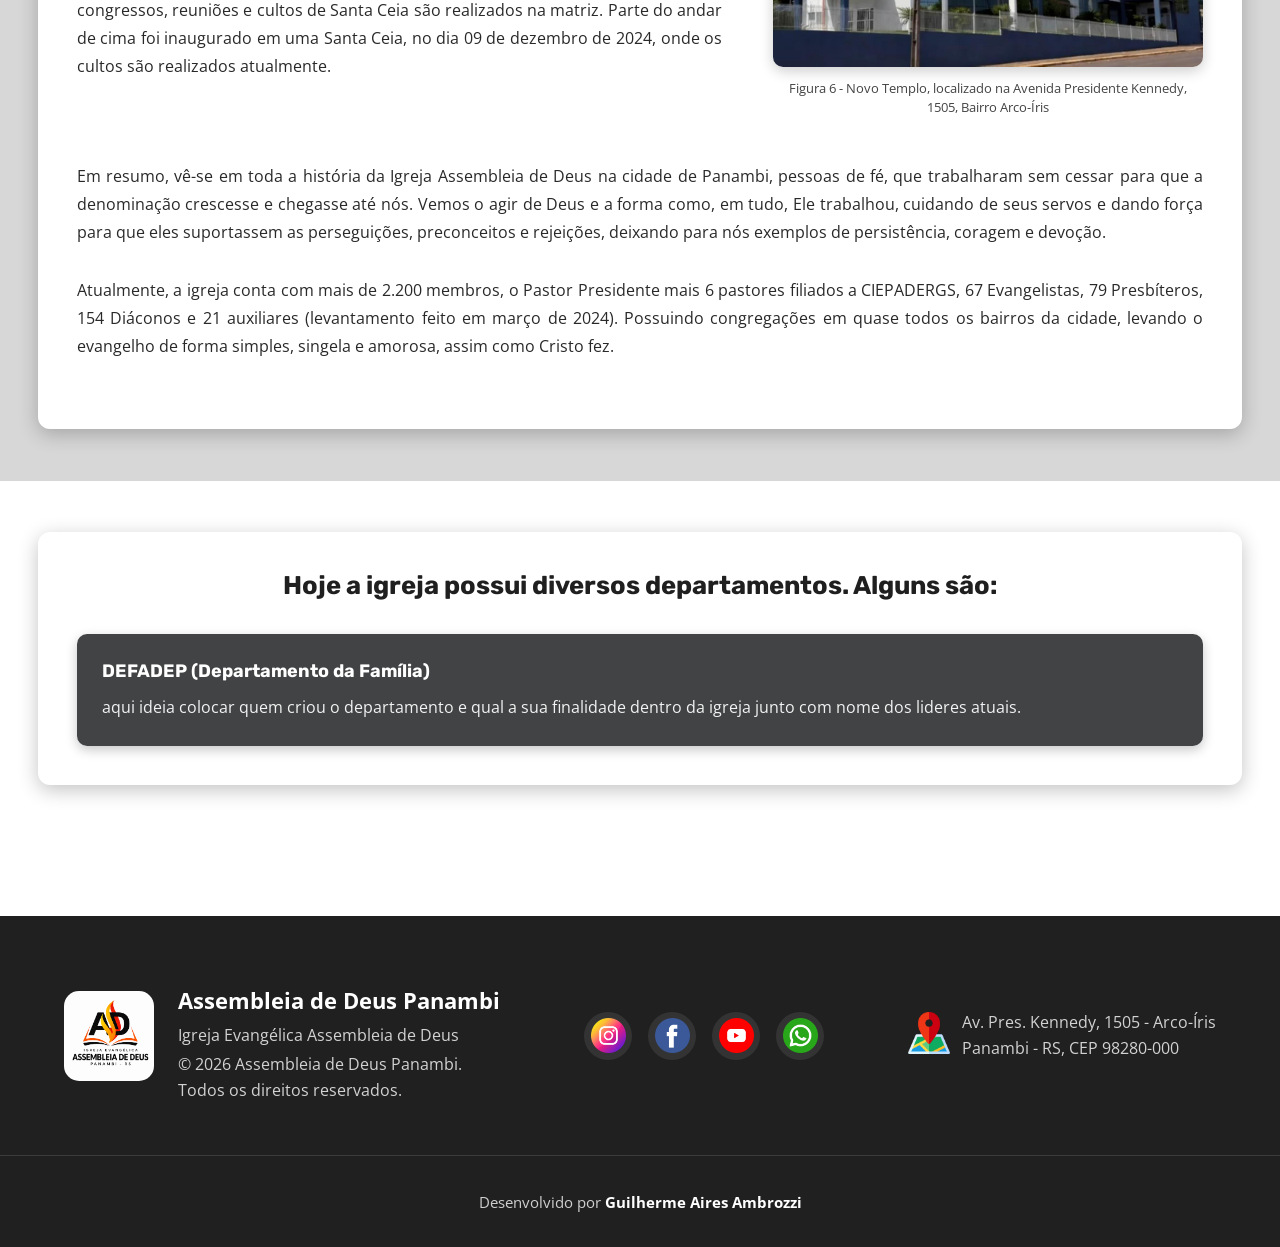
==== commit 08ecc425: "adicionado o campo de pesquisa" ====
--- a/pages/historia-AD.html
+++ b/pages/historia-AD.html
@@ -7,7 +7,7 @@
 
     <link rel="stylesheet" href="../assets/Style/global.css">
     <link rel="stylesheet" href="../assets/Style/historia-AD.css">
-    <link rel="icon" href="../assets/Img/Pagina-Inicial/Logo-Pagina-Inicial.jpg">
+    <link rel="icon" href="../assets/Img/logo/Logo-Principal-Vertical.png">
 
     <title>História Assembleia de Deus Panambi</title>
 </head>
@@ -16,8 +16,27 @@
     <header class="site-header">
         <div class="div-logo">
             <a href="../index.html">
-                <img src="../assets/Img/Pagina-Inicial/Logo-Pagina-Inicial2.jpg" alt="Logo Assembleia de Deus">
+                <img src="../assets/Img/logo/Logo-Principal-Horizontal.png" alt="Logo Assembleia de Deus">
             </a>
+
+            <div class="pesquisa-site">
+                <form class="pesquisa-form" role="search">
+                    <label for="campo-pesquisa" class="sr-only">
+                        Pesquisa no site
+                    </label>
+
+                    <input type="search" id="pesquisa" nome="pesquisar" placeholder="O que você procura ?">
+
+                    <button type="submit" aria-label="Pesquisar">
+                        <svg xmlns="http://www.w3.org/2000/svg" viewBox="0 0 24 24" width="22" height="22"
+                            fill="currentColor">
+
+                            <path
+                                d="M15.5 14h-.79l-.28-.27A6.471 6.471 0 0 0 16 9.5 6.5 6.5 0 1 0 9.5 16c1.61 0 3.09-.59 4.23-1.57l.27.28v.79l5 4.99L20.49 19l-4.99-5zm-6 0C7.01 14 5 11.99 5 9.5S7.01 5 9.5 5 14 7.01 14 9.5 11.99 14 9.5 14z" />
+                        </svg>
+                    </button>
+                </form>
+            </div>
         </div>
 
         <button class="menu-toggle" type="button" aria-label="Abrir menu">
@@ -26,7 +45,7 @@
 
         <nav class="menu">
 
-            <a href="./pages/historia-AD.html">Nossa História</a>
+            <a href="./historia-AD.html">Nossa História</a>
 
             <div class="menu-item">
                 <button class="submenu-toggle" type="button" aria-expanded="false">
@@ -34,7 +53,10 @@
                 </button>
 
                 <div class="submenu">
-                    <a href="./pages/Departamentos/Filhos-Issacar.html">Filhos de Issacar</a>
+                    <a href="./Departamentos/Filhos-Issacar.html">
+                        Filhos de Issacar
+                    </a>
+
                     <a href="#">Jovens</a>
                     <a href="#">Crianças</a>
                     <a href="#">Missões</a>
@@ -58,6 +80,7 @@
             <a href="#">Contato</a>
 
         </nav>
+
     </header>
 
     <main>
@@ -288,7 +311,7 @@
         <div class="footer-container">
             <div class="footer-info">
                 <a href="../index.html" class="footer-logo">
-                    <img src="../assets/Img/Pagina-Inicial/Logo-Pagina-Inicial.jpg"
+                    <img src="../assets/Img/logo/Logo-Principal-Vertical-Branco.png"
                         alt="Logo Assembleia de Deus Panambi">
                 </a>
 
@@ -301,41 +324,39 @@
                         © 2026 Assembleia de Deus Panambi.<br>
                         Todos os direitos reservados.
                     </p>
-
-                    <p class="footer-endereco">
-                        <a href="https://www.google.com/maps/place/Assembleia+de+Deus/@-28.3121489,-53.5113051,17z/data=!3m1!4b1!4m6!3m5!1s0x94fdad48ce468445:0xae59cc41bca92cb8!8m2!3d-28.3121489!4d-53.5113051!16s%2Fg%2F11m_gj5j4t?entry=ttu&g_ep=EgoyMDI2MDcyNy4wIKXMDSoASAFQAw%3D%3D"
-                            target="_blank" rel="noopener noreferrer"
-                            aria-label="Abrir localização da Assembleia de Deus Panambi no Google Maps">
-
-                            <img src="../assets/Img/Rede-Sociais/icon-localização-footer.png"
-                                alt="Ícone de localização">
-
-                            <span>
-                                Av. Pres. Kennedy, 1505 - Arco-Íris<br>
-                                Panambi - RS, CEP 98280-000
-                            </span>
-                        </a>
-                    </p>
                 </div>
             </div>
 
             <div class="footer-redes">
                 <a href="#" target="_blank" rel="noopener" aria-label="Instagram">
-                    <img src="../assets/Img/Rede-Sociais/instagram-footer.png" alt="Instagram">
+                    <img src="../assets/Img/footer/instagram-footer.png" alt="Instagram">
                 </a>
 
                 <a href="#" target="_blank" rel="noopener" aria-label="Facebook">
-                    <img src="../assets/Img/Rede-Sociais/facebook-footer.png" alt="Facebook">
+                    <img src="../assets/Img/footer/facebook-footer.png" alt="Facebook">
                 </a>
 
                 <a href="#" target="_blank" rel="noopener" aria-label="YouTube">
-                    <img src="../assets/Img/Rede-Sociais/youtube-footer.png" alt="YouTube">
+                    <img src="../assets/Img/footer/youtube-footer.png" alt="YouTube">
                 </a>
 
                 <a href="#" target="_blank" rel="noopener" aria-label="WhatsApp">
-                    <img src="../assets/Img/Rede-Sociais/whatsapp-footer.png" alt="WhatsApp">
-                </a>
-            </div>
+                    <img src="../assets/Img/footer/whatsapp-footer.png" alt="WhatsApp">
+                </a>
+            </div>
+            <p class="footer-endereco">
+                <a href="https://www.google.com/maps/place/Assembleia+de+Deus/@-28.3121489,-53.5113051,17z/data=!3m1!4b1!4m6!3m5!1s0x94fdad48ce468445:0xae59cc41bca92cb8!8m2!3d-28.3121489!4d-53.5113051!16s%2Fg%2F11m_gj5j4t?entry=ttu&g_ep=EgoyMDI2MDcyNy4wIKXMDSoASAFQAw%3D%3D"
+                    target="_blank" rel="noopener noreferrer"
+                    aria-label="Abrir localização da Assembleia de Deus Panambi no Google Maps">
+
+                    <img src="../assets/Img/footer/icon-localização-footer.png" alt="Ícone de localização">
+
+                    <span>
+                        Av. Pres. Kennedy, 1505 - Arco-Íris<br>
+                        Panambi - RS, CEP 98280-000
+                    </span>
+                </a>
+            </p>
         </div>
 
         <div class="footer-creditos">
--- a/assets/Style/global.css
+++ b/assets/Style/global.css
@@ -54,12 +54,17 @@
 }
 
 .div-logo {
-    min-height: 90px;
-    padding: 10px 20px;
+     width: 100%;
+    height: 74px;
+    min-height: 0;
+    padding: 8px 28px;
+
     display: flex;
-    justify-content: center;
-    align-items: center;
-    background: var(--cor-cinza-claro);
+    justify-content: flex-start;
+    align-items: center;
+
+    background-color: var(--cor-cinza-claro);
+    position: relative;
 }
 
 .div-logo a {
@@ -67,11 +72,111 @@
 }
 
 .div-logo img {
-    width: clamp(120px, 10vw, 180px);
-    height: auto;
+    width: auto;
+    height: 150px;
+    max-width: 250px;
     object-fit: contain;
-    border-radius: 10px;
-}
+    border-radius: 0;
+}
+
+/*===========================================================================
+
+    Campo de pesquisa dentro do site
+
+=============================================================================*/
+.pesquisa-site{
+    width: min(100%, 390px);
+    padding: 0 12px;
+
+    border-radius: 999px;
+    border: solid 1px #000000;
+
+    position: absolute;
+    left: 50%;
+    transform: translateX(-50%);
+    
+}
+
+.pesquisa-form{
+     display: flex;
+    flex-direction: row;
+    align-items: center;
+    justify-content: space-between;
+
+    width: 100%;
+}
+
+.pesquisa-form input {
+    flex: 1;
+    min-width: 0;
+    padding: 0;
+
+    border: none;
+    outline: none;
+
+    color:#000000;
+    background: transparent;
+
+    font-family: "Rubik", sans-serif;
+    font-size: 17px;
+    font-weight: 300;
+}
+
+/*===========================================================
+
+Esconder o Label
+
+============================================================== */
+
+.sr-only {
+    position: absolute;
+    width: 1px;
+    height: 1px;
+    overflow: hidden;
+    clip: rect(0,0,0,0);
+}
+
+/*===========================================================
+
+Controle Button
+
+============================================================== */
+
+.pesquisa-form button {
+    width: 38px;
+    height: 38px;
+    margin-left: auto;
+    padding: 0;
+
+     flex: 0 0 auto;
+
+    border: 0;
+
+    background: transparent;
+    color: var(--cor-texto);
+
+    cursor: pointer;
+}
+
+/*===========================================================
+
+Remover o X no campo de pesquisa do imput
+
+============================================================== */
+
+.pesquisa-form input::-webkit-search-cancel-button,
+.pesquisa-form input::-webkit-search-decoration,
+.pesquisa-form input::-webkit-search-results-button,
+.pesquisa-form input::-webkit-search-results-decoration {
+    display: none;
+    -webkit-appearance: none;
+}
+
+.pesquisa-form input[type="search"] {
+    appearance: none;
+    -webkit-appearance: none;
+}
+
 
 /* ==========================================================================
    BOTÃO DO MENU HAMBÚRGUER
@@ -183,11 +288,12 @@
     }
 
     .div-logo {
-        min-height: 115px;
+        min-height: 78px;
+        padding: 8px 32px;
     }
 
     .div-logo img {
-        width: 210px;
+        width: 170px;
     }
 
     .menu {
@@ -207,12 +313,13 @@
 
 
 @media (min-width: 1920px) {
-    .div-logo {
-        min-height: 105px;
+      .div-logo {
+        min-height: 76px;
+        padding: 8px 28px;
     }
 
     .div-logo img {
-        width: clamp(160px, 8vw, 200px);
+        width: clamp(145px, 7vw, 165px);
     }
 
     .menu {
@@ -234,6 +341,14 @@
     .menu-item>.submenu-toggle {
         font-size: 15px;
     }
+
+        .pesquisa-site {
+        width: min(100%, 320px);
+    }
+
+    .pesquisa-form input {
+        font-size: 15px;
+    }
 }
 
 /* ==========================================================================
@@ -242,13 +357,16 @@
 
 
 @media (max-width: 768px) {
-    .div-logo {
-        min-height: 72px;
-        padding: 8px 16px;
+   .div-logo {
+        height: 66px;
+        min-height: 0;
+        padding: 6px 14px;
     }
 
     .div-logo img {
-        width: clamp(110px, 34vw, 140px);
+        width: auto;
+        height: 50px;
+        max-width: 150px;
     }
 
     .menu-toggle {
@@ -306,6 +424,13 @@
         font-size: 15px;
         white-space: normal;
     }
+
+}
+
+@media(max-width: 590px){
+     .pesquisa-site {
+        display: none;
+    }
 }
 
 /* ==========================================================================
@@ -314,8 +439,12 @@
 
 
 @media (max-width: 480px) {
-    .div-logo {
-        min-height: 68px;
+      .div-logo {
+        height: 60px;
+    }
+
+    .div-logo img {
+        height: 44px;
     }
 
     .menu-toggle {
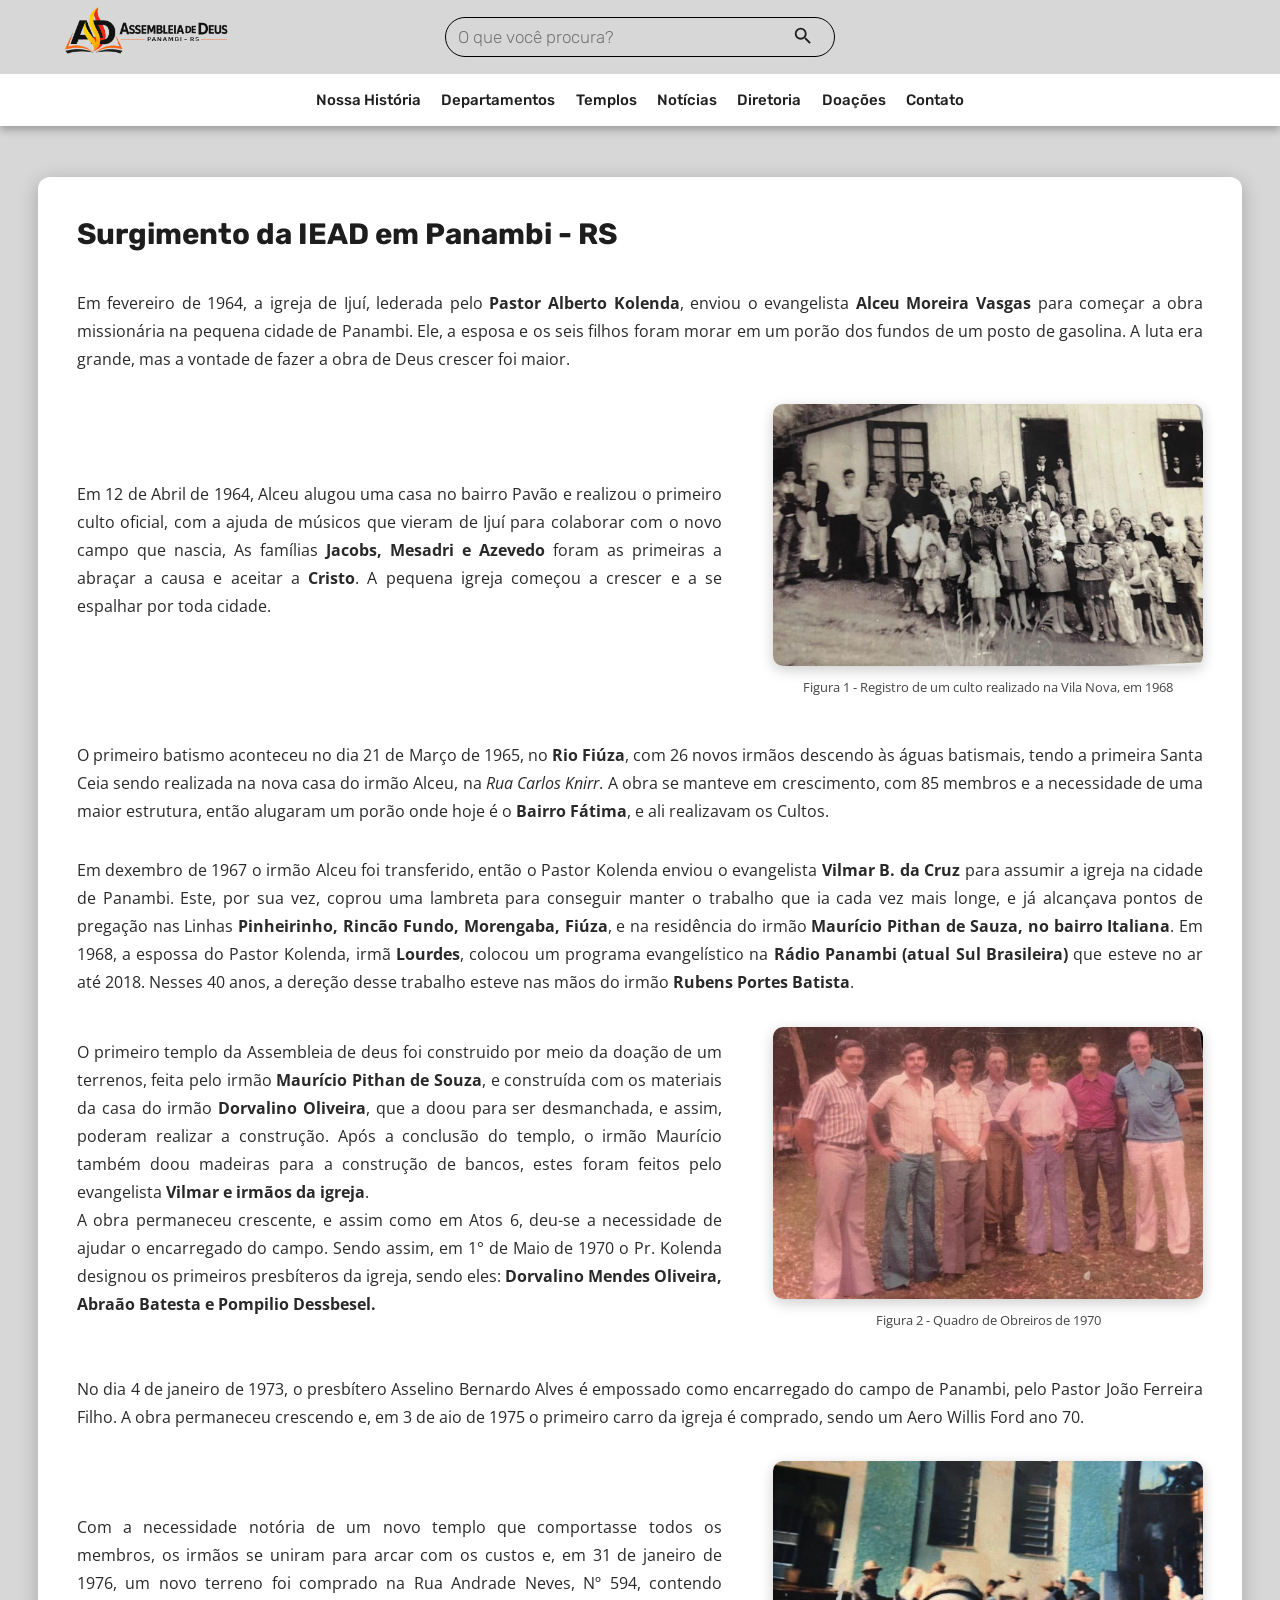
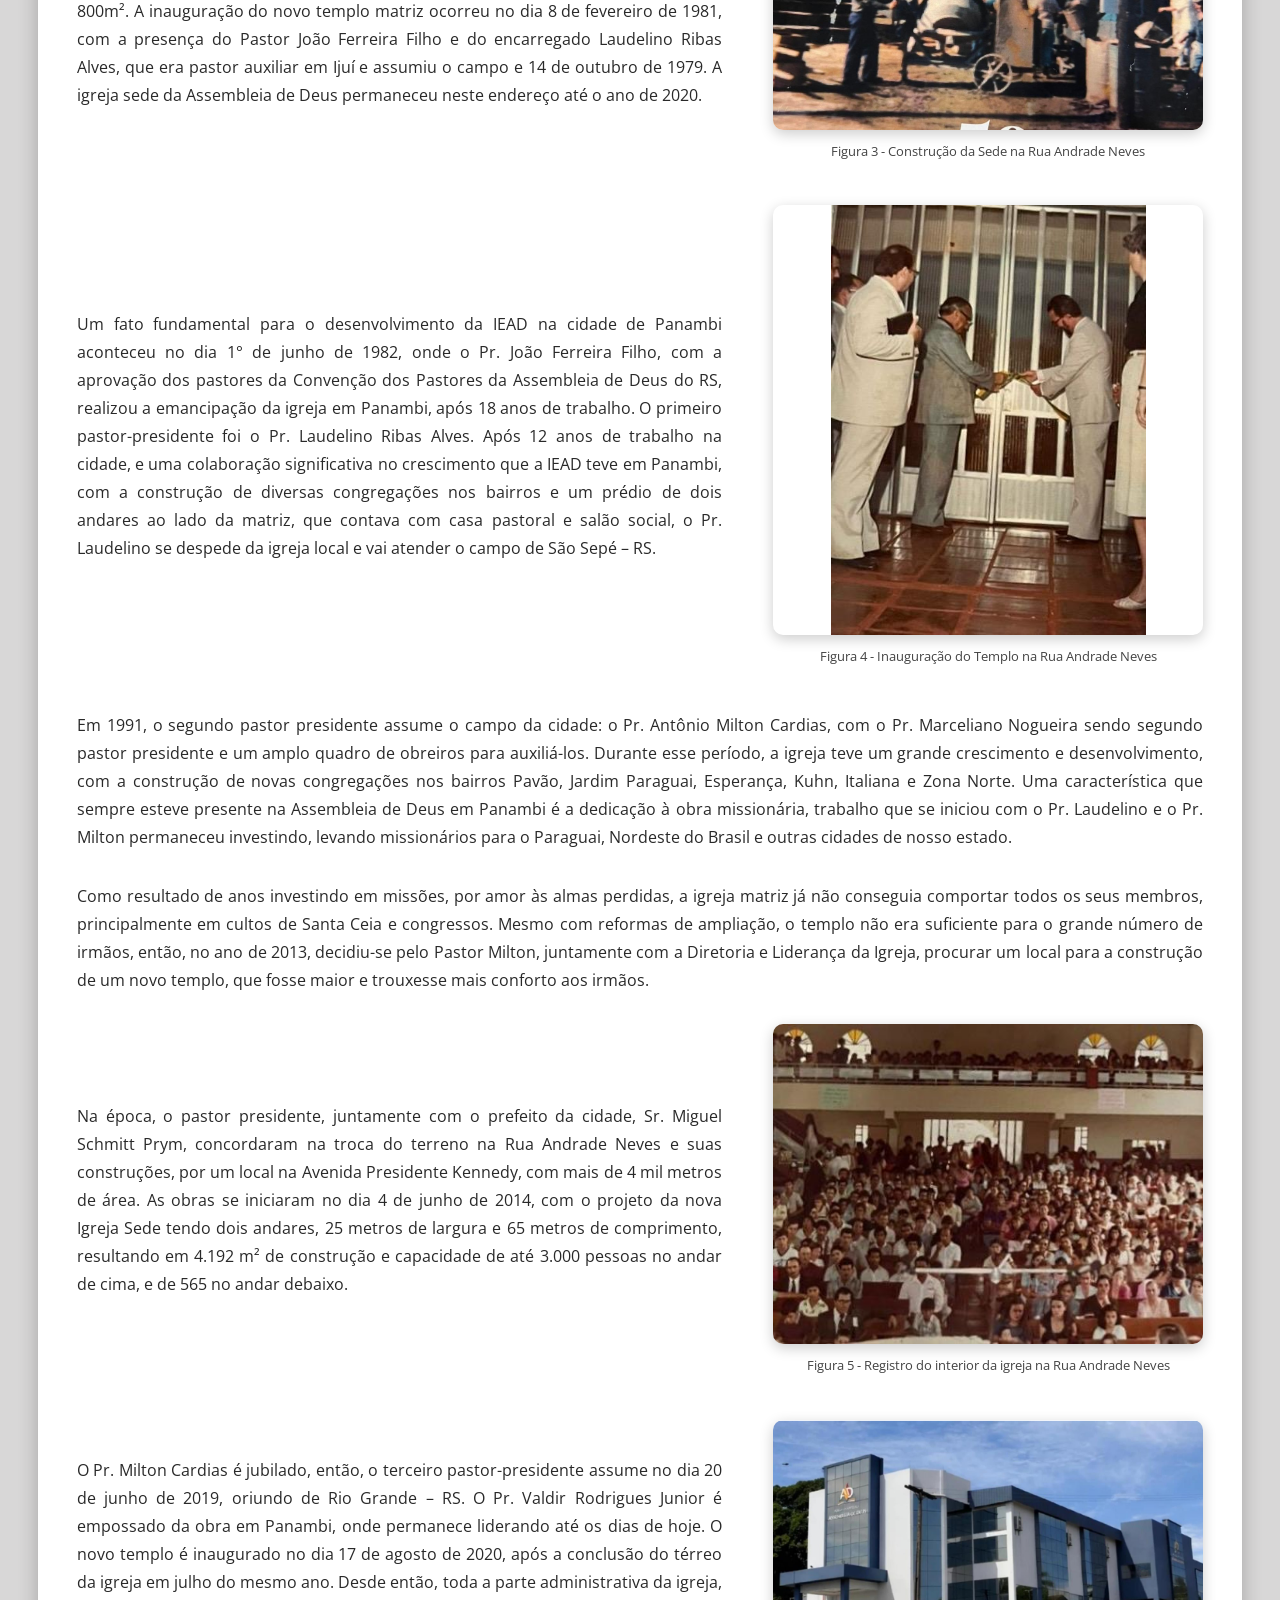
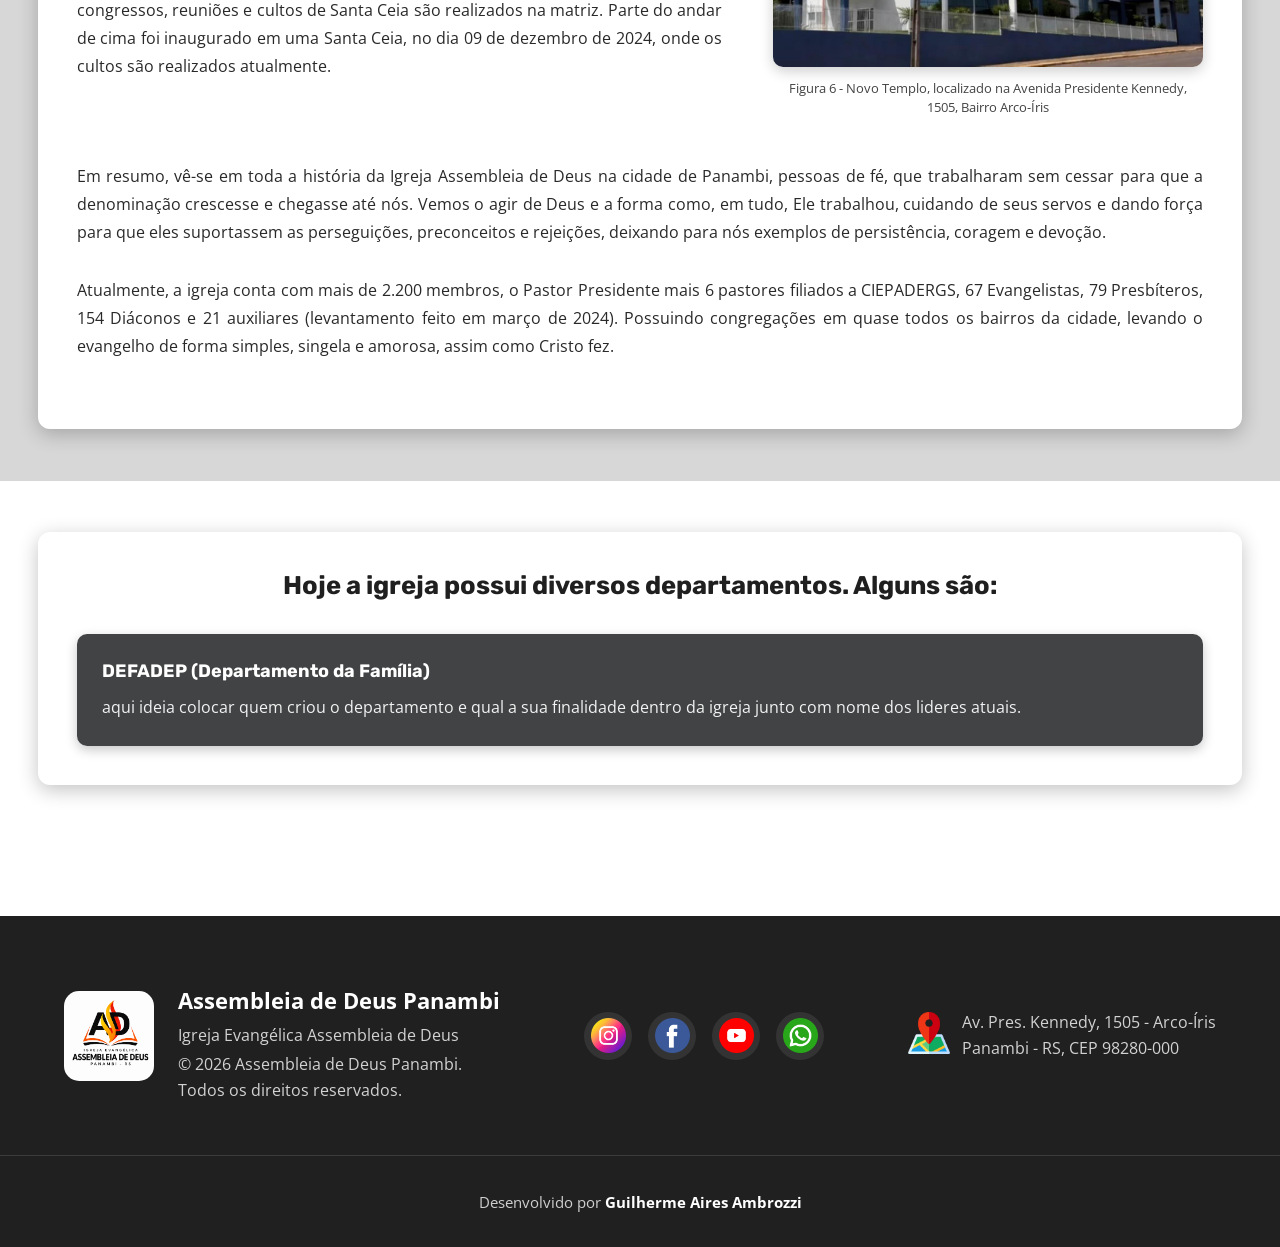
==== commit acb209cd: "correção do imput" ====
--- a/pages/historia-AD.html
+++ b/pages/historia-AD.html
@@ -25,7 +25,7 @@
                         Pesquisa no site
                     </label>
 
-                    <input type="search" id="pesquisa" nome="pesquisar" placeholder="O que você procura ?">
+                   <input type="search" id="pesquisa" name="pesquisa" placeholder="O que você procura?" autocomplete="off">
 
                     <button type="submit" aria-label="Pesquisar">
                         <svg xmlns="http://www.w3.org/2000/svg" viewBox="0 0 24 24" width="22" height="22"
@@ -368,6 +368,9 @@
     </footer>
 
     <script src="../assets/js/menu_controle.js" defer></script>
+    <script src="../assets/js/dados-pesquisa.js"></script>
+    <script src="../assets/js/pesquisa.js"></script>
+    <script src="../assets/js/resultados-pesquisa.js"></script>
 </body>
 
 </html>
